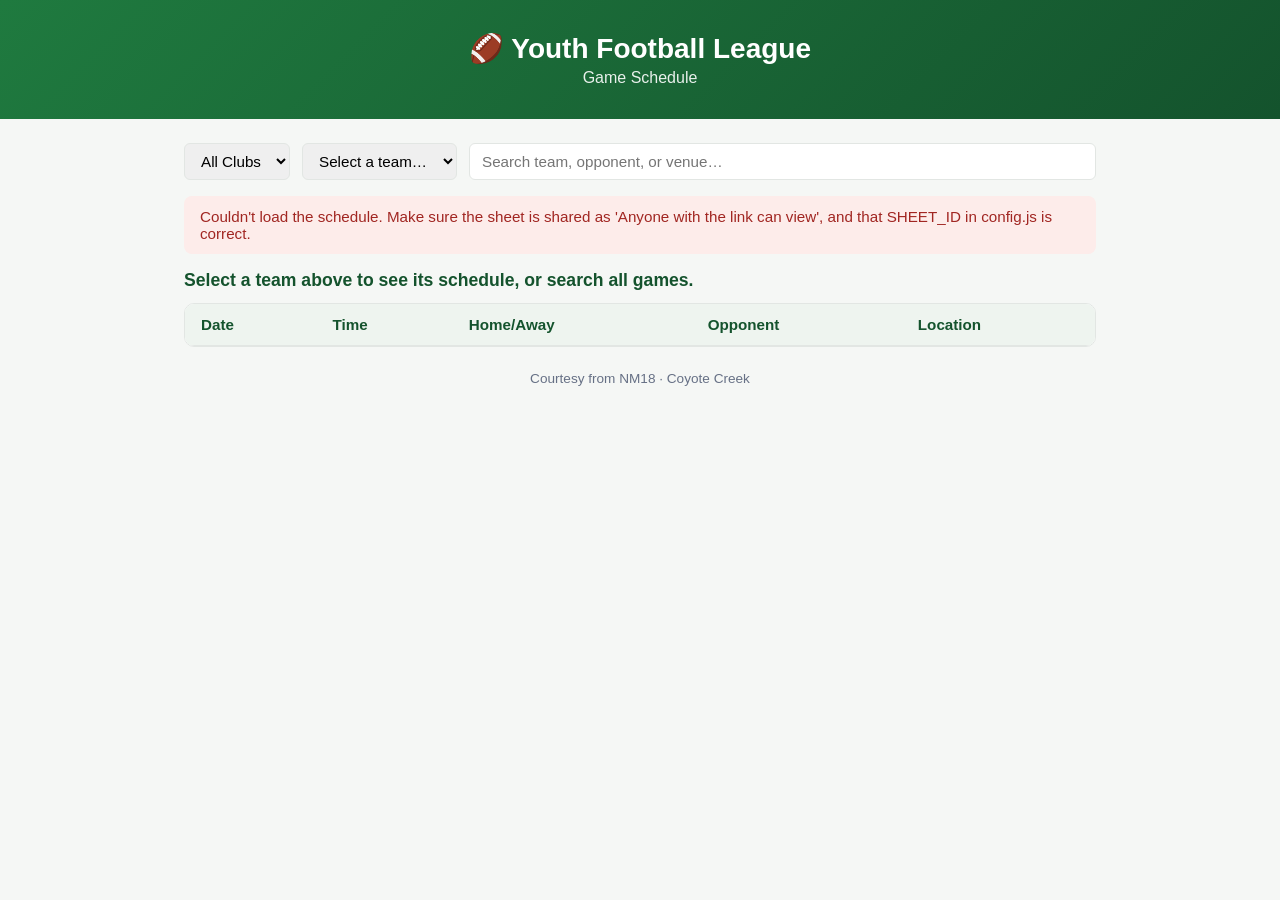
==== index.html @ 8c8dd47a "Gray out past games; highlight the next upcoming one Compares each game's resolved date+kickoff time" ====
<!doctype html>
<html lang="en">
<head>
  <meta charset="UTF-8" />
  <meta name="viewport" content="width=device-width, initial-scale=1.0" />
  <title>Youth Football League Schedule</title>
  <link rel="stylesheet" href="styles.css" />
</head>
<body>
  <header>
    <h1>🏈 Youth Football League</h1>
    <p>Game Schedule</p>
  </header>

  <main>
    <div class="controls">
      <select id="club-filter">
        <option value="">All Clubs</option>
      </select>
      <select id="team-filter">
        <option value="">Select a team…</option>
      </select>
      <input id="search-input" type="text" placeholder="Search team, opponent, or venue…" />
    </div>

    <p id="status" class="status info" hidden></p>

    <h2 id="team-heading">Select a team above to see its schedule, or search all games.</h2>

    <div class="table-wrap">
      <table>
        <thead>
          <tr>
            <th>Date</th>
            <th>Time</th>
            <th>Home/Away</th>
            <th>Opponent</th>
            <th>Location</th>
          </tr>
        </thead>
        <tbody id="schedule-body"></tbody>
      </table>
    </div>
  </main>

  <footer>
    <p class="credit">Courtesy from NM18 · Coyote Creek</p>
  </footer>

  <script src="config.js?v=7"></script>
  <script src="app.js?v=7"></script>
</body>
</html>
---- styles.css ----
:root {
  --green: #1f7a3f;
  --green-dark: #14532d;
  --bg: #f5f7f5;
  --card: #ffffff;
  --text: #1a1a1a;
  --muted: #667085;
  --border: #e2e6e3;
}

* {
  box-sizing: border-box;
}

body {
  margin: 0;
  font-family: -apple-system, BlinkMacSystemFont, "Segoe UI", Roboto, sans-serif;
  background: var(--bg);
  color: var(--text);
}

header {
  background: linear-gradient(135deg, var(--green), var(--green-dark));
  color: white;
  padding: 2rem 1.5rem;
  text-align: center;
}

header h1 {
  margin: 0 0 0.25rem;
  font-size: 1.75rem;
}

header p {
  margin: 0;
  opacity: 0.9;
}

main {
  max-width: 960px;
  margin: 0 auto;
  padding: 1.5rem 1.5rem 0.5rem;
}

.controls {
  display: flex;
  gap: 0.75rem;
  flex-wrap: wrap;
  margin-bottom: 1rem;
}

.controls select,
.controls input {
  padding: 0.5rem 0.75rem;
  border: 1px solid var(--border);
  border-radius: 6px;
  font-size: 0.95rem;
}

.controls input {
  flex: 1;
  min-width: 200px;
}

.status {
  padding: 0.75rem 1rem;
  border-radius: 8px;
  margin-bottom: 1rem;
  font-size: 0.95rem;
}

.status.info {
  background: #e8f3ec;
  color: var(--green-dark);
}

.status.warning {
  background: #fff4e5;
  color: #8a5300;
}

.status.error {
  background: #fdecea;
  color: #a12622;
}

.table-wrap {
  background: var(--card);
  border-radius: 10px;
  overflow-x: auto;
  border: 1px solid var(--border);
}

table {
  width: 100%;
  border-collapse: collapse;
  min-width: 600px;
}

th, td {
  text-align: left;
  padding: 0.75rem 1rem;
  border-bottom: 1px solid var(--border);
  font-size: 0.95rem;
}

td a {
  color: var(--green-dark);
  text-decoration: none;
  border-bottom: 1px dashed var(--green);
}

td a:hover {
  text-decoration: none;
  border-bottom-style: solid;
}

th {
  background: #eef4ef;
  color: var(--green-dark);
  font-weight: 600;
  position: sticky;
  top: 0;
}

tr:last-child td {
  border-bottom: none;
}

tr.past {
  background: #f7f7f7;
  color: var(--muted);
}

tr.past td a {
  color: var(--muted);
}

tr.next-game td {
  background: #fff9e8;
  font-weight: 600;
}

td.empty {
  text-align: center;
  color: var(--muted);
  padding: 2rem;
}

#team-heading {
  font-size: 1.1rem;
  color: var(--green-dark);
  margin: 1rem 0 0.75rem;
}

.badge {
  display: inline-block;
  padding: 0.2rem 0.6rem;
  border-radius: 999px;
  font-size: 0.8rem;
  font-weight: 600;
}

.badge.home {
  background: #e8f3ec;
  color: var(--green-dark);
}

.badge.away {
  background: #eef1fb;
  color: #3b4bb8;
}

.badge.bye {
  background: #f1f1f1;
  color: var(--muted);
}

.badge.other {
  background: #f1f1f1;
  color: var(--muted);
}

footer {
  text-align: center;
  color: var(--muted);
  font-size: 0.85rem;
  padding: 1rem 1rem 1.5rem;
}

.credit {
  margin: 0;
}
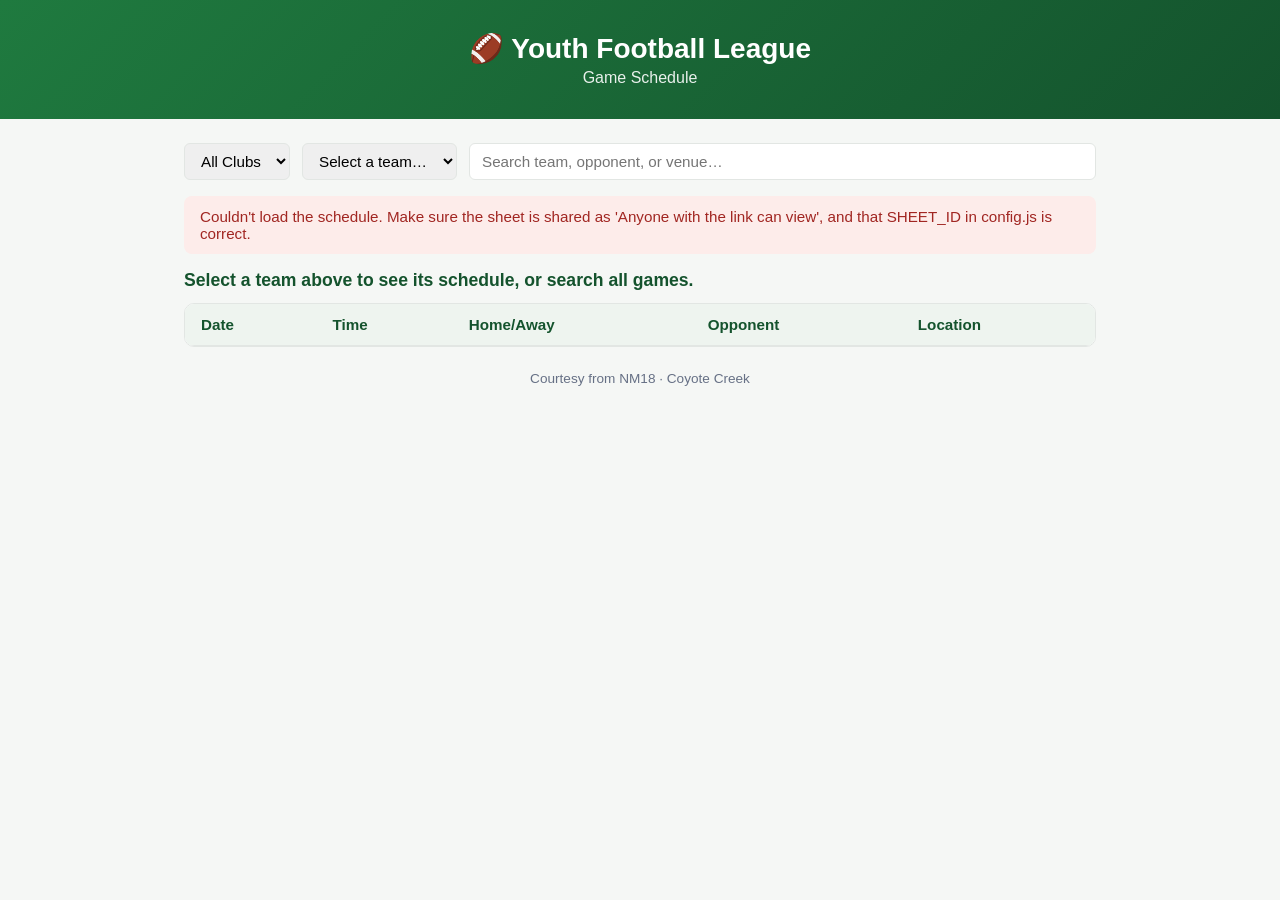
==== commit 5b5dd9e9: "Sync club/team/search selection to the URL Selecting a club or team, or typing a search, now updates" ====
--- a/index.html
+++ b/index.html
@@ -47,7 +47,7 @@
     <p class="credit">Courtesy from NM18 · Coyote Creek</p>
   </footer>
 
-  <script src="config.js?v=7"></script>
-  <script src="app.js?v=7"></script>
+  <script src="config.js?v=8"></script>
+  <script src="app.js?v=8"></script>
 </body>
 </html>
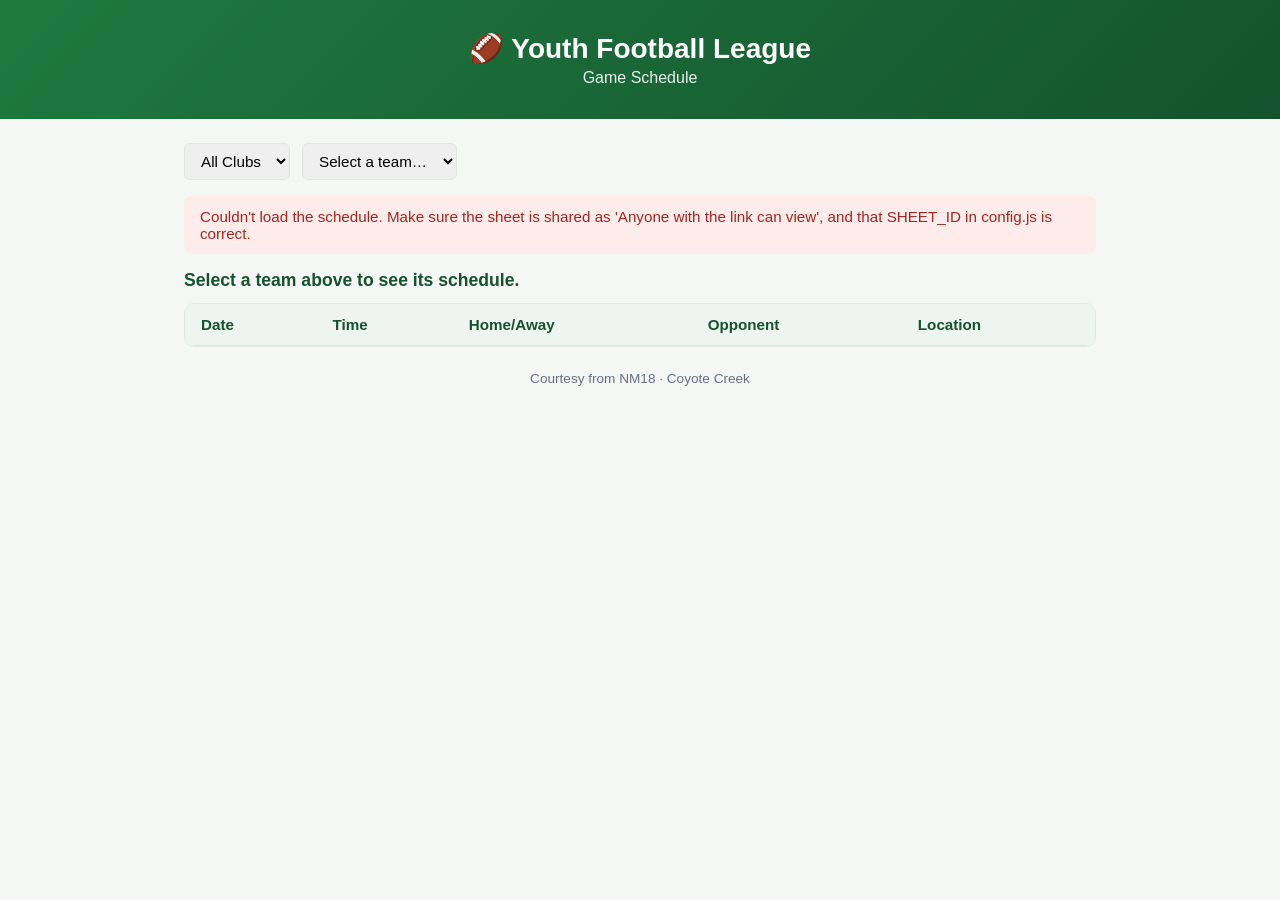
==== commit 05ee7513: "Remove the search field Team selection via the club/team dropdowns (and their URL) is the only way t" ====
--- a/index.html
+++ b/index.html
@@ -20,12 +20,11 @@
       <select id="team-filter">
         <option value="">Select a team…</option>
       </select>
-      <input id="search-input" type="text" placeholder="Search team, opponent, or venue…" />
     </div>
 
     <p id="status" class="status info" hidden></p>
 
-    <h2 id="team-heading">Select a team above to see its schedule, or search all games.</h2>
+    <h2 id="team-heading">Select a team above to see its schedule.</h2>
 
     <div class="table-wrap">
       <table>
@@ -47,7 +46,7 @@
     <p class="credit">Courtesy from NM18 · Coyote Creek</p>
   </footer>
 
-  <script src="config.js?v=8"></script>
-  <script src="app.js?v=8"></script>
+  <script src="config.js?v=10"></script>
+  <script src="app.js?v=10"></script>
 </body>
 </html>
--- a/styles.css
+++ b/styles.css
@@ -49,17 +49,11 @@
   margin-bottom: 1rem;
 }
 
-.controls select,
-.controls input {
+.controls select {
   padding: 0.5rem 0.75rem;
   border: 1px solid var(--border);
   border-radius: 6px;
   font-size: 0.95rem;
-}
-
-.controls input {
-  flex: 1;
-  min-width: 200px;
 }
 
 .status {
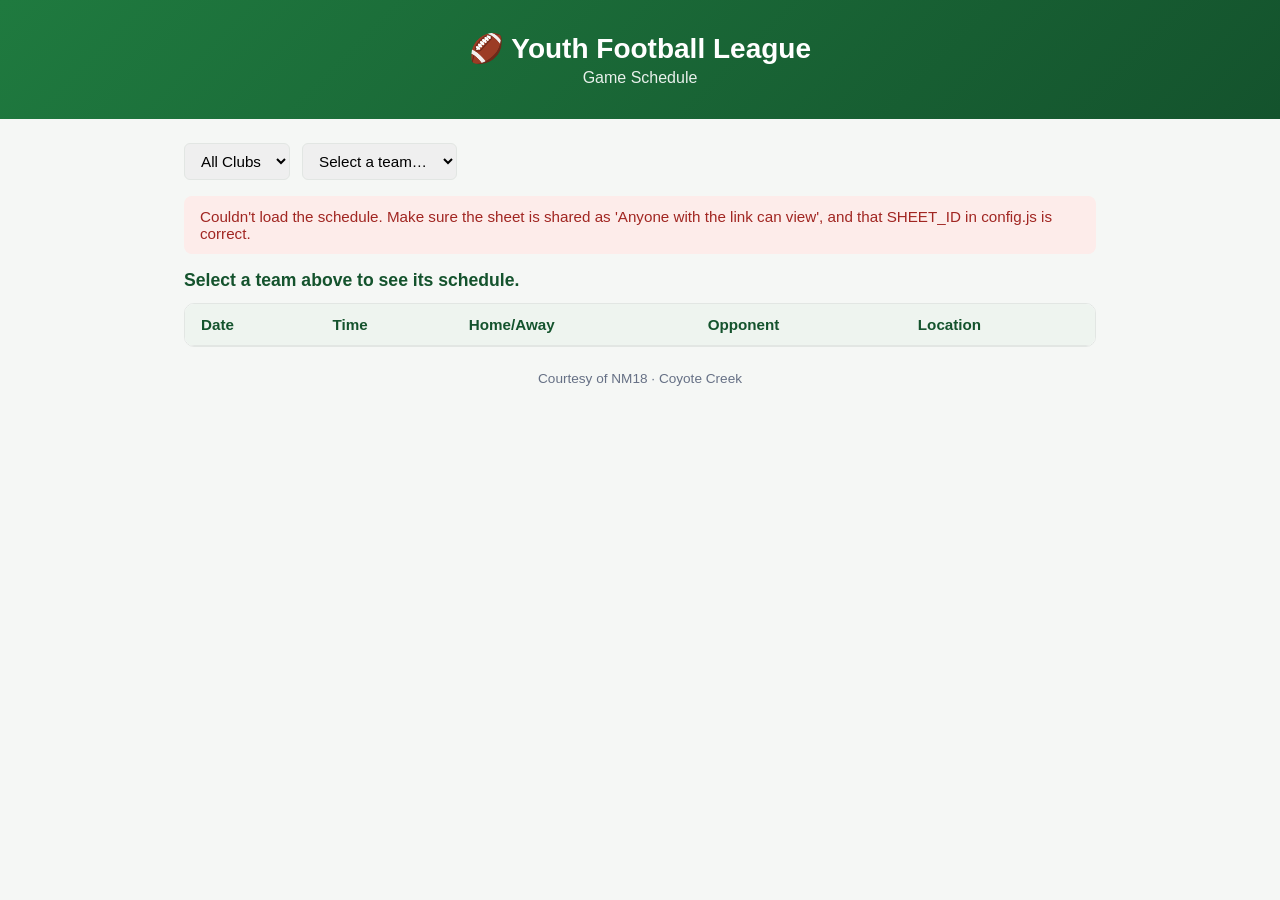
==== commit aa9c4b74: "Tweak footer credit wording: 'Courtesy of' instead of 'Courtesy from' Co-Authored-By: Claude Sonnet " ====
--- a/index.html
+++ b/index.html
@@ -43,7 +43,7 @@
   </main>
 
   <footer>
-    <p class="credit">Courtesy from NM18 · Coyote Creek</p>
+    <p class="credit">Courtesy of NM18 · Coyote Creek</p>
   </footer>
 
   <script src="config.js?v=10"></script>
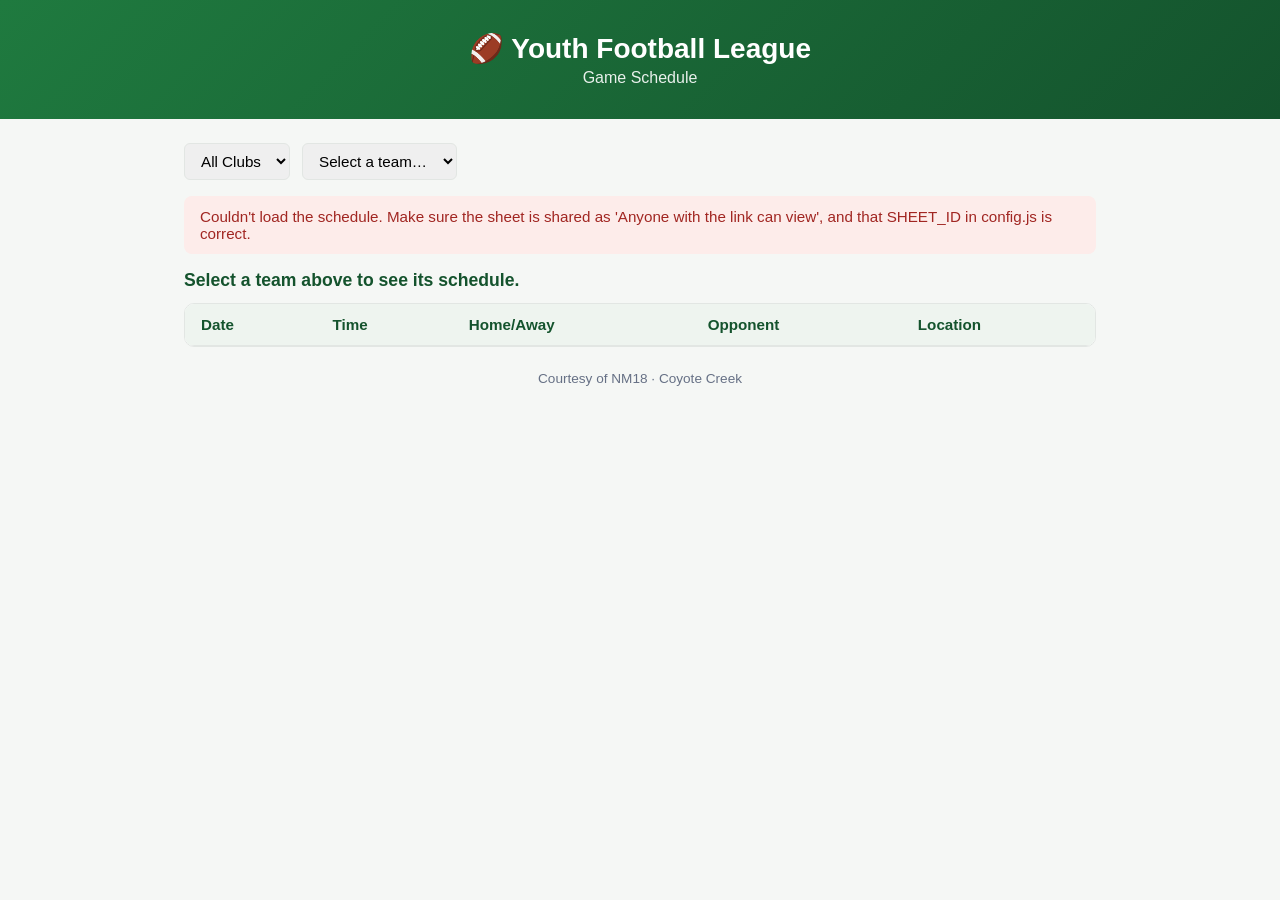
==== commit f5a65237: "Make BASE_PATH configurable via window.APP_BASE_PATH Lets the same app.js/config.js/styles.css be de" ====
--- a/index.html
+++ b/index.html
@@ -46,7 +46,7 @@
     <p class="credit">Courtesy of NM18 · Coyote Creek</p>
   </footer>
 
-  <script src="config.js?v=10"></script>
-  <script src="app.js?v=10"></script>
+  <script src="config.js?v=12"></script>
+  <script src="app.js?v=12"></script>
 </body>
 </html>
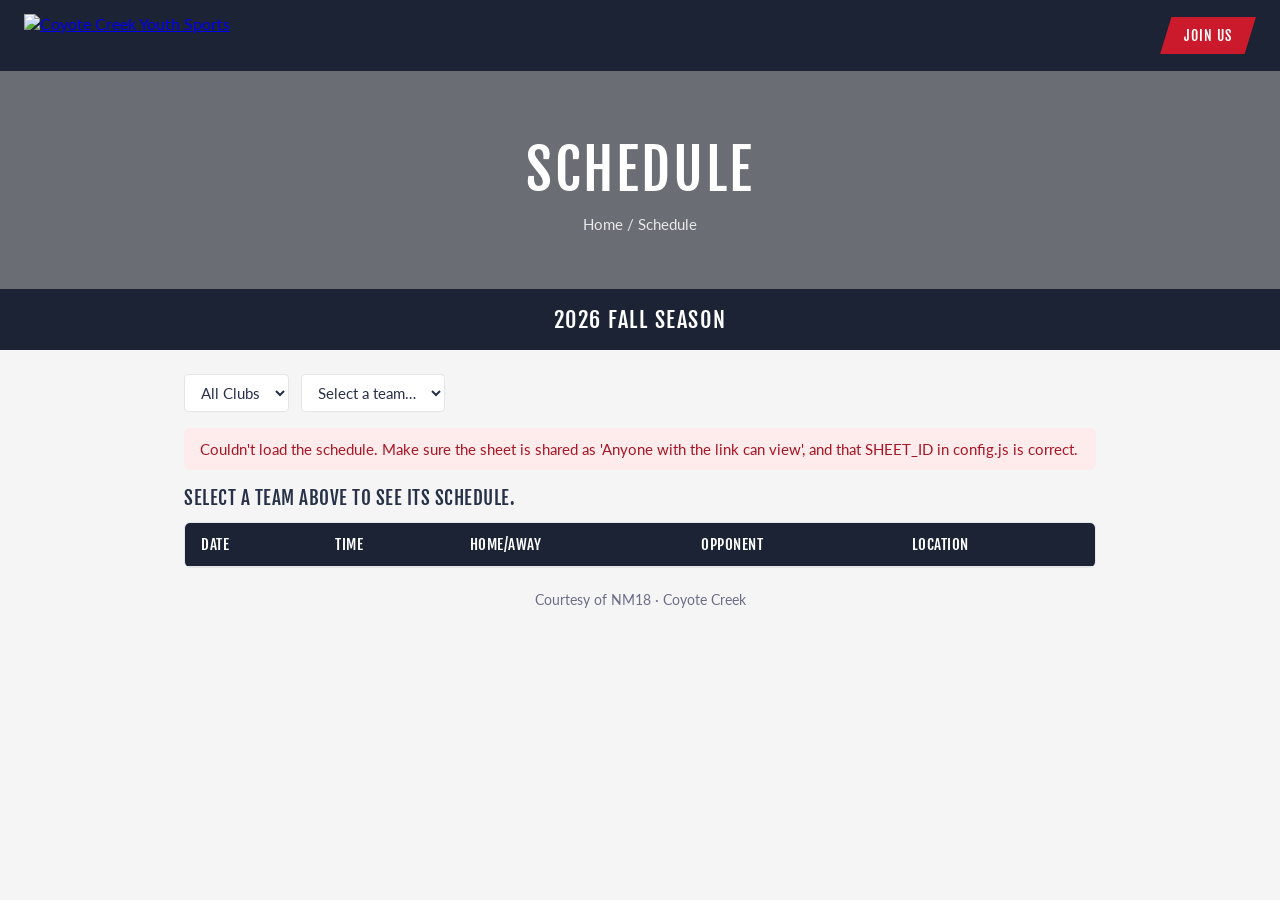
==== commit 7ef4bee3: "Restyle to match ccys.com/schedule: navy/red brand, Fjalla One + Lato fonts Replaces the generic gre" ====
--- a/index.html
+++ b/index.html
@@ -4,13 +4,26 @@
   <meta charset="UTF-8" />
   <meta name="viewport" content="width=device-width, initial-scale=1.0" />
   <title>Youth Football League Schedule</title>
+  <link rel="preconnect" href="https://fonts.googleapis.com" />
+  <link rel="preconnect" href="https://fonts.gstatic.com" crossorigin />
+  <link href="https://fonts.googleapis.com/css2?family=Fjalla+One&family=Lato:wght@400;700&display=swap" rel="stylesheet" />
   <link rel="stylesheet" href="styles.css" />
 </head>
 <body>
   <header>
-    <h1>🏈 Youth Football League</h1>
-    <p>Game Schedule</p>
+    <div class="topbar">
+      <a class="brand" href="https://ccys.com/">
+        <img src="https://ccys.com/wp-content/uploads/2023/05/ccys-new-logo.png" alt="Coyote Creek Youth Sports" />
+      </a>
+      <a class="join-btn" href="https://ccys.com/contact-us/">Join Us</a>
+    </div>
+    <div class="hero">
+      <h1>Schedule</h1>
+      <p class="breadcrumb"><a href="https://ccys.com/">Home</a> / Schedule</p>
+    </div>
   </header>
+
+  <p class="season-band">2026 Fall Season</p>
 
   <main>
     <div class="controls">
@@ -46,7 +59,7 @@
     <p class="credit">Courtesy of NM18 · Coyote Creek</p>
   </footer>
 
-  <script src="config.js?v=12"></script>
-  <script src="app.js?v=12"></script>
+  <script src="config.js?v=13"></script>
+  <script src="app.js?v=13"></script>
 </body>
 </html>
--- a/styles.css
+++ b/styles.css
@@ -1,11 +1,18 @@
+/* Palette lifted from ccys.com/schedule: navy header/section bands, red
+   accent, "Fjalla One" for headings/labels, "Lato" for body text. */
 :root {
-  --green: #1f7a3f;
-  --green-dark: #14532d;
-  --bg: #f5f7f5;
+  --navy: #1c2334;
+  --navy-text: #273147;
+  --red: #cb1a2b;
+  --red-dark: #a81524;
+  --bg: #f5f5f6;
   --card: #ffffff;
-  --text: #1a1a1a;
-  --muted: #667085;
-  --border: #e2e6e3;
+  --row-alt: #f7f7f8;
+  --text: #273147;
+  --muted: #6c6c89;
+  --border: #e5e5e9;
+  --font-display: "Fjalla One", "Arial Narrow", sans-serif;
+  --font-body: "Lato", -apple-system, BlinkMacSystemFont, "Segoe UI", sans-serif;
 }
 
 * {
@@ -14,26 +21,89 @@
 
 body {
   margin: 0;
-  font-family: -apple-system, BlinkMacSystemFont, "Segoe UI", Roboto, sans-serif;
+  font-family: var(--font-body);
   background: var(--bg);
   color: var(--text);
 }
 
-header {
-  background: linear-gradient(135deg, var(--green), var(--green-dark));
-  color: white;
-  padding: 2rem 1.5rem;
-  text-align: center;
-}
-
-header h1 {
-  margin: 0 0 0.25rem;
-  font-size: 1.75rem;
-}
-
-header p {
-  margin: 0;
-  opacity: 0.9;
+/* ---- Header: brand bar + hero, matching ccys.com/schedule ---- */
+
+.topbar {
+  background: var(--navy);
+  display: flex;
+  align-items: center;
+  justify-content: space-between;
+  padding: 0.85rem 1.5rem;
+}
+
+.topbar .brand img {
+  display: block;
+  height: 44px;
+  width: auto;
+}
+
+.join-btn {
+  background: var(--red);
+  color: #ffffff;
+  text-decoration: none;
+  font-family: var(--font-display);
+  text-transform: uppercase;
+  letter-spacing: 1px;
+  font-size: 0.85rem;
+  padding: 0.65rem 1.5rem;
+  clip-path: polygon(12% 0, 100% 0, 88% 100%, 0 100%);
+  transition: background 0.15s ease;
+}
+
+.join-btn:hover {
+  background: var(--red-dark);
+}
+
+.hero {
+  position: relative;
+  background:
+    linear-gradient(rgba(15, 19, 30, 0.6), rgba(15, 19, 30, 0.6)),
+    url("https://ccys.com/wp-content/uploads/2022/08/header.png") center / cover no-repeat;
+  color: #ffffff;
+  text-align: center;
+  padding: 4rem 1.5rem 3.5rem;
+}
+
+.hero h1 {
+  margin: 0;
+  font-family: var(--font-display);
+  text-transform: uppercase;
+  letter-spacing: 3px;
+  font-weight: 400;
+  font-size: clamp(2.25rem, 6vw, 3.5rem);
+}
+
+.hero .breadcrumb {
+  margin: 0.6rem 0 0;
+  font-size: 0.95rem;
+  opacity: 0.85;
+}
+
+.hero .breadcrumb a {
+  color: #ffffff;
+  text-decoration: none;
+}
+
+.hero .breadcrumb a:hover {
+  text-decoration: underline;
+}
+
+.season-band {
+  background: var(--navy);
+  color: #ffffff;
+  text-align: center;
+  padding: 1rem 1rem;
+  margin: 0;
+  font-family: var(--font-display);
+  text-transform: uppercase;
+  letter-spacing: 1.5px;
+  font-size: 1.4rem;
+  font-weight: 400;
 }
 
 main {
@@ -52,20 +122,23 @@
 .controls select {
   padding: 0.5rem 0.75rem;
   border: 1px solid var(--border);
-  border-radius: 6px;
-  font-size: 0.95rem;
+  border-radius: 4px;
+  font-family: var(--font-body);
+  font-size: 0.95rem;
+  color: var(--navy-text);
+  background: #ffffff;
 }
 
 .status {
   padding: 0.75rem 1rem;
-  border-radius: 8px;
+  border-radius: 6px;
   margin-bottom: 1rem;
   font-size: 0.95rem;
 }
 
 .status.info {
-  background: #e8f3ec;
-  color: var(--green-dark);
+  background: #eef0f4;
+  color: var(--navy-text);
 }
 
 .status.warning {
@@ -74,13 +147,13 @@
 }
 
 .status.error {
-  background: #fdecea;
-  color: #a12622;
+  background: #fdeceb;
+  color: var(--red-dark);
 }
 
 .table-wrap {
   background: var(--card);
-  border-radius: 10px;
+  border-radius: 6px;
   overflow-x: auto;
   border: 1px solid var(--border);
 }
@@ -99,40 +172,46 @@
 }
 
 td a {
-  color: var(--green-dark);
+  color: var(--red);
   text-decoration: none;
-  border-bottom: 1px dashed var(--green);
+  border-bottom: 1px dashed var(--red);
 }
 
 td a:hover {
-  text-decoration: none;
   border-bottom-style: solid;
 }
 
 th {
-  background: #eef4ef;
-  color: var(--green-dark);
-  font-weight: 600;
+  background: var(--navy);
+  color: #ffffff;
+  font-family: var(--font-display);
+  text-transform: uppercase;
+  letter-spacing: 0.5px;
+  font-weight: 400;
   position: sticky;
   top: 0;
 }
 
+tbody tr:nth-child(even) {
+  background: var(--row-alt);
+}
+
 tr:last-child td {
   border-bottom: none;
 }
 
 tr.past {
-  background: #f7f7f7;
   color: var(--muted);
 }
 
 tr.past td a {
   color: var(--muted);
+  border-bottom-color: var(--muted);
 }
 
 tr.next-game td {
-  background: #fff9e8;
-  font-weight: 600;
+  background: #fdeceb;
+  font-weight: 700;
 }
 
 td.empty {
@@ -142,27 +221,33 @@
 }
 
 #team-heading {
-  font-size: 1.1rem;
-  color: var(--green-dark);
+  font-family: var(--font-display);
+  text-transform: uppercase;
+  letter-spacing: 0.5px;
+  font-weight: 400;
+  font-size: 1.2rem;
+  color: var(--navy-text);
   margin: 1rem 0 0.75rem;
 }
 
 .badge {
   display: inline-block;
   padding: 0.2rem 0.6rem;
-  border-radius: 999px;
-  font-size: 0.8rem;
-  font-weight: 600;
+  border-radius: 3px;
+  font-size: 0.75rem;
+  font-family: var(--font-display);
+  text-transform: uppercase;
+  letter-spacing: 0.5px;
 }
 
 .badge.home {
-  background: #e8f3ec;
-  color: var(--green-dark);
+  background: #eef0f4;
+  color: var(--navy-text);
 }
 
 .badge.away {
-  background: #eef1fb;
-  color: #3b4bb8;
+  background: #fdeceb;
+  color: var(--red);
 }
 
 .badge.bye {
